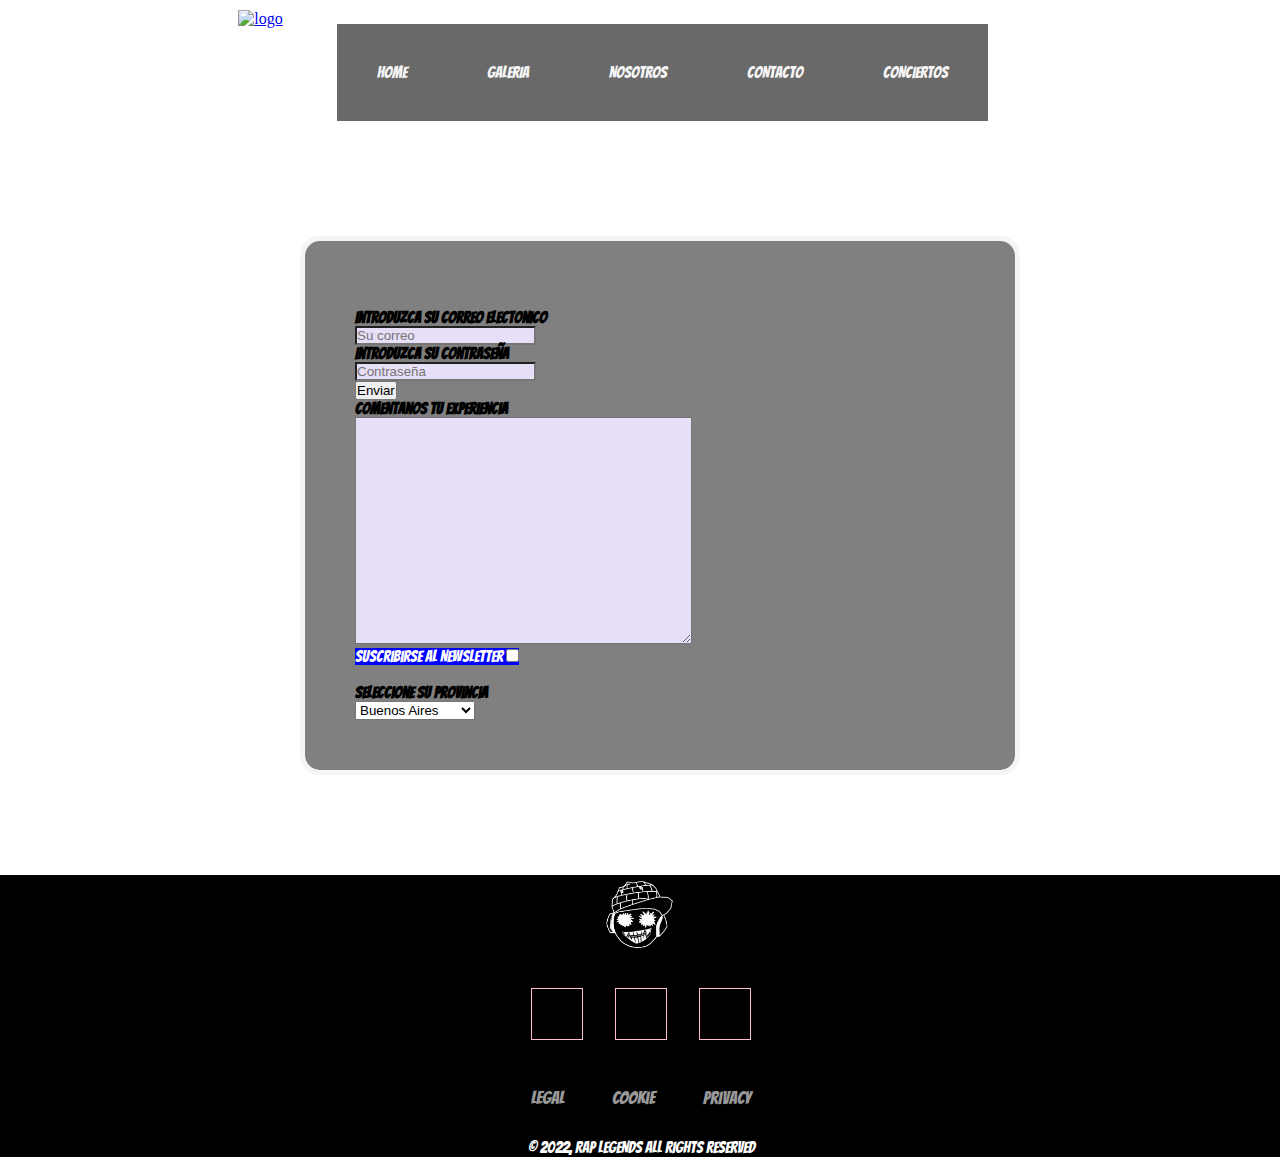
==== classics.html @ 776a90d3 "COMMIT 1" ====
<!DOCTYPE html>
<html lang="en">

<head>
    <meta charset="UTF-8">
    <meta http-equiv="X-UA-Compatible" content="IE=edge">
    <meta name="viewport" content="width=device-width, user-scalable=no, initial-scale=1.0, maximum-scale=1.0, minimum-scale=1.0">
    <!-- <meta name="viewport" content="width=device-width, initial-scale=1.0"> -->
    <title>RAP LEGENDS</title>
    <link rel="icon" href="./IMG/LOGO.ico">
    <link rel="preconnect" href="https://fonts.googleapis.com">
    <link rel="preconnect" href="https://fonts.gstatic.com" crossorigin>
    <link href="https://fonts.googleapis.com/css2?family=Bangers&display=swap" rel="stylesheet">

    <link rel="stylesheet" href="./css/style.css">
    <script src="https://kit.fontawesome.com/57349fd725.js" crossorigin="anonymous"></script>
</head>

<body>
    <div class="bolsacontacto">
        <!-- <header class="headerrl"><h1>RAP LEGENDS</h1>
        
        </header> -->
        <div class="nav">
            <a href="./index.html"><img class="imglogo"
                    src="https://www.pngmart.com/files/5/Rap-Transparent-Background.png" alt="logo">
            </a>
            <nav class="navs">
                <ul class="ul">
                    <li><a href="./index.html">HOME</a></li>
                    <li><a href="./galeria.html">GALERIA</a></li>
                    <li><a href="./nosotros.html">NOSOTROS</a></li>
                    <li><a href="./classics.html">CONTACTO</a></li>
                    <li><a href="./conciertos.html">CONCIERTOS</a></li>

                </ul>
            </nav>
        </div>
        <main class="mainform">
            <p></p>
            <form class="form" action="#" method="get">
    
                <label class="label">
                    <p>Introduzca su correo electonico</p>
                    <input class="input1" type="email" placeholder="Su correo" name="correo"> <br>
                    <p>Introduzca su contraseña</p>
                    <input class="input2" type="password" placeholder="Contraseña" name="contraseña">
                </label>
                <br>
                <input type="submit" value="Enviar">
                <br>
    
                <p class="ctexp">Comentanos tu Experiencia</p>
                <textarea class="txtarea" name="" id="" cols="40" rows="15"></textarea><br>
    
                <label class="label2">
                    <span>Suscribirse al Newsletter</span>
                    <input type="checkbox"><br><br>
    
                </label>
                <p class="psp">Seleccione su provincia</p>
    
                <select name="provincia" aria-placeholder="Provincia">
                    <option value="buenos aires">Buenos Aires</option>
                    <option value="caba">CABA</option>
                    <option value="cordoba">Cordoba</option>
                    <option value="entre rios">Entre Ríos</option>
                    <option value="mendoza">Mendoza</option>
                    <option value="salta">Salta</option>
                    <option value="santa fe">Santa Fe</option>
                    <option value="tierra del fuego">Tierra del Fuego</option>
                    <option value="tucuman">Tucumán</option>
    
                </select>
    
    
            </form>
        </main>





        <footer>
            <img src="./IMG/LOGO.png" alt="" class="logo">
            <div class="social-icons-container">
                <a href="" class="social-icon"></a>
                <a href="" class="social-icon"></a>
                <a href="" class="social-icon"></a>
            </div>
            <ul class="footer-menu-container">
                <li class="menu-item">Legal</li>
                <li class="menu-item">Cookie</li>
                <li class="menu-item">Privacy</li>
            </ul>
            <span class="copyright">&copy; 2022, RAP LEGENDS ALL RIGHTS RESERVED</span>


        </footer>


    </div>

</body>


</html>
---- css/style.css ----
* {
  margin: 0;
  padding: 0; }

.headerrl {
  font-family: 'Bangers', cursive;
  font-size: 70px;
  display: inline-block;
  text-align: center;
  padding: 50px;
  width: 800px;
  color: whitesmoke;
  transform: translate(500px); }
  .headerrl:hover {
    cursor: pointer;
    text-decoration: line-through; }

.artista {
  padding: 40px;
  margin: 30px;
  font-family: 'Bangers', cursive;
  font-size: 50px;
  color: whitesmoke;
  text-align: center;
  text-shadow: 10px yellow; }
  .artista:hover {
    text-decoration: line-through;
    color: yellow; }

.contenedorimg {
  display: flex;
  justify-content: space-evenly;
  flex-direction: row-reverse;
  flex-wrap: wrap; }

.contenedorimg img {
  width: 250px;
  height: 250px;
  margin: 20px; }
  .contenedorimg img:hover {
    transform: scale(1.3);
    transition: 2s; }

.bioartista {
  padding: 20px;
  border: 10px solid black;
  border-radius: 30px;
  max-width: 500px;
  font-family: 'Bangers', cursive;
  color: whitesmoke;
  font-size: 25px; }
  .bioartista:hover {
    color: yellow;
    background-color: #c25358; }

.headern {
  font-family: 'Bangers', cursive;
  font-size: 36px;
  display: inline-block;
  text-align: center;
  padding: 50px;
  width: 800px;
  color: whitesmoke;
  transform: translate(500px); }
  .headern:hover {
    text-decoration: line-through;
    cursor: pointer; }

.contenedorn {
  display: flex; }

.articulo1 {
  margin: 70px;
  padding: 70px;
  background-color: #3d3d3d;
  border: solid 4px white;
  border-radius: 20px;
  max-width: 700px;
  text-align: center;
  color: whitesmoke;
  font-family: 'Bangers', cursive;
  font-size: 20px; }

.articulo2 {
  margin: 70px;
  padding: 70px;
  background-color: #3d3d3d;
  border: solid 4px white;
  border-radius: 20px;
  max-width: 700px;
  text-align: center;
  color: whitesmoke;
  font-family: 'Bangers', cursive;
  font-size: 20px; }

.h2galeria {
  font-family: 'Bangers', cursive;
  font-size: 40px;
  display: inline-block;
  text-align: center;
  padding: 50px;
  width: 800px;
  color: whitesmoke;
  transform: translate(500px); }
  .h2galeria:hover {
    cursor: pointer;
    color: black;
    text-decoration: line-through; }

.contimggal {
  display: flex;
  transform: translate(300px); }

.contimggal img {
  width: 250px;
  height: 250px;
  margin: 20px;
  padding: 5px; }
  .contimggal img:hover {
    border-radius: 50%;
    -webkit-border-radius: 50%;
    box-shadow: 0px 0px 15px 15px white;
    -webkit-box-shadow: 0px 0px 15px 15px white;
    transform: rotate(360deg);
    -webkit-transform: rotate(360deg);
    cursor: pointer; }

.bolsacontacto {
  width: 100%; }

.mainform {
  padding: 60px;
  max-width: 800px;
  transform: translate(200px); }

.form {
  padding: 50px;
  margin: 40px;
  border: solid 5px whitesmoke;
  border-radius: 20px;
  background-color: gray; }

.input1 {
  background-color: #e7def7; }

.input2 {
  background-color: #e7def7; }

.label {
  padding: 30px;
  margin: 30px; }

.label p {
  font-weight: bolder;
  font-family: 'Bangers', cursive; }

.ctexp {
  font-weight: bolder;
  font-family: 'Bangers', cursive; }

.txtarea {
  background-color: #e7def7; }

.label2 {
  background-color: blue;
  color: white;
  font-family: 'Bangers', cursive; }

.psp {
  font-family: 'Bangers', cursive;
  font-weight: bolder; }

.contenedorgral {
  width: 100%;
  max-width: 1200px;
  margin: auto;
  padding: 40px 0;
  display: flex;
  gap: 10px; }

.titulo {
  font-size: 24px;
  padding: 20px 0; }

.contenedor-conciertos {
  width: 60%;
  display: flex;
  flex-wrap: wrap;
  gap: 10px; }

.card {
  border-radius: 10px;
  height: 150px;
  font-weight: bold;
  padding: 20px;
  position: relative;
  overflow: hidden;
  background-size: cover;
  background-position: center center;
  gap: 10px;
  width: 200px; }

.card .textos {
  height: 100%;
  color: red;
  font-family: 'Bangers', cursive;
  display: flex;
  flex-direction: column;
  justify-content: space-between; }

.banner {
  border-radius: 10px;
  text-align: center;
  padding: 20px;
  background-size: cover;
  background-position: center center;
  display: flex;
  flex-direction: column;
  justify-content: space-evenly; }

.banner ul {
  list-style: none; }

.banner h3 {
  color: gray;
  font-family: 'Bangers', cursive; }

.banner ul li {
  margin: 15px;
  color: whitesmoke;
  font-family: 'Bangers', cursive; }
  .banner ul li:hover {
    cursor: pointer;
    transform: scale(1.3); }

.banner .boton {
  background: #FFD600;
  display: block;
  width: 100%;
  font-weight: bold;
  font-size: 14px;
  text-align: center;
  padding: 10px;
  border: none;
  border-radius: 100px;
  font-family: 'Roboto', sans-serif;
  cursor: pointer; }
  .banner .boton:hover {
    background-color: red; }

body {
  background-image: url("https://torange.biz/photofxnew/201/HD/background-triangles-geometrical-abstract-red-polygon-dollars-201840.jpg");
  /*-----------BACKGROUNDS DE RESRVA POR SI SE ROMPE EL URL--------  */
  /* background-image:url('https://p4.wallpaperbetter.com/wallpaper/568/486/574/singers-xxxtentacion-wallpaper-preview.jpg'); */
  /* background-image: url('https://t3.ftcdn.net/jpg/04/87/78/10/360_F_487781018_t38p12Uw2cKx2caLRFxEliUDhjPOhy68.jpg'); */
  background-size: cover;
  max-width: 1791px;
  overflow-x: hidden;
  max-width: 1810px; }

.nav {
  display: flex;
  margin-top: 10px;
  justify-content: center;
  max-height: 1000px; }

.imglogo {
  height: 150px;
  width: 150px; }
  .imglogo:hover {
    transform: rotateZ(360deg);
    transition: 3s; }

.navs {
  margin: 54px; }

.ul {
  display: flex;
  flex-wrap: wrap;
  list-style: none; }

.ul a {
  padding: 40px;
  background-color: dimgrey;
  text-decoration: none;
  font-family: 'Bangers', cursive;
  color: whitesmoke; }
  .ul a:hover {
    background-color: #2c2c2c; }

footer {
  width: 100%;
  position: absolute;
  background-color: black;
  padding: 1px;
  display: flex;
  justify-content: center;
  align-items: center;
  flex-direction: column; }

.logo {
  height: 80px;
  margin-bottom: 1rem; }
  .logo:hover {
    cursor: pointer; }

.social-icons-container,
.footer-menu-container {
  display: flex;
  justify-content: center;
  align-items: center;
  flex-wrap: wrap;
  margin-bottom: 1rem; }

.social-icon {
  height: 50px;
  width: 50px;
  border: radius 50px;
  border: 1px solid pink;
  background-image: url("https://www.pngfind.com/pngs/m/26-262399_png-file-svg-icono-facebook-png-blanco-transparent.png");
  background-position: center;
  background-size: 40%;
  background-repeat: no-repeat;
  margin: 1rem; }

.social-icon:hover {
  background-color: blue;
  filter: invert(1); }

.social-icon:nth-of-type(2) {
  background-image: url("https://w7.pngwing.com/pngs/55/510/png-transparent-bird-logo-euclidean-icon-twitter-background-computer-wallpaper-social-media-silhouette-thumbnail.png"); }

.social-icon:nth-of-type(3) {
  background-image: url("https://w7.pngwing.com/pngs/343/766/png-transparent-logo-computer-icons-white-instagram-logo-desktop-wallpaper-spot-color.png"); }

.footer-menu-container {
  list-style-type: none;
  color: white;
  font-size: 18px; }

.menu-item {
  margin: 1rem 1.5rem;
  cursor: pointer;
  opacity: 0.6;
  font-family: 'Bangers', cursive; }
  .menu-item:hover {
    opacity: 1; }

.copyright {
  color: white;
  font-family: 'Bangers', cursive;
  text-align: center; }

@media screen and (max-width: 1200px) {
  /* INDEX */
  .headerrl {
    font-size: 40px;
    transform: translate(0px);
    display: inline; }
  .ul {
    display: none; }
  /* GALERIA */
  .h2galeria {
    font-size: 80px;
    display: block;
    text-align: start;
    transform: translate(360px); }
  .contimggal {
    display: inline; }
  .contimggal img {
    width: 210px;
    height: 210px; }
  /* NOSOTROS */
  .headern {
    transform: translate(60px); }
  /* contacto */
  .mainform {
    transform: translate(210px);
    display: flex;
    flex-wrap: wrap; }
  /* conciertos-ya tiene */ }

@media screen and (max-width: 800px) {
  .nav {
    display: none; }
  /* INDEX */
  .headerrl {
    font-size: 30px;
    transform: translate(0px);
    display: inline; }
  /* GALERIA */
  .h2galeria {
    font-size: 60px;
    display: block;
    text-align: start;
    transform: translate(90px); }
  .contimggal {
    display: inline; }
  .contimggal img {
    width: 200px;
    height: 200px; }
  /* NOSOTROS */
  .headern {
    transform: translate(80px);
    text-align: start; }
  .contenedorn {
    display: flex;
    flex-wrap: wrap; }
  /* CONTACTO */
  .mainform {
    transform: translate(0px);
    display: flex;
    flex-wrap: wrap; }
  .form {
    margin: 30px;
    height: 350px;
    width: 310px; }
  /* conciertos-ya tiene */ }
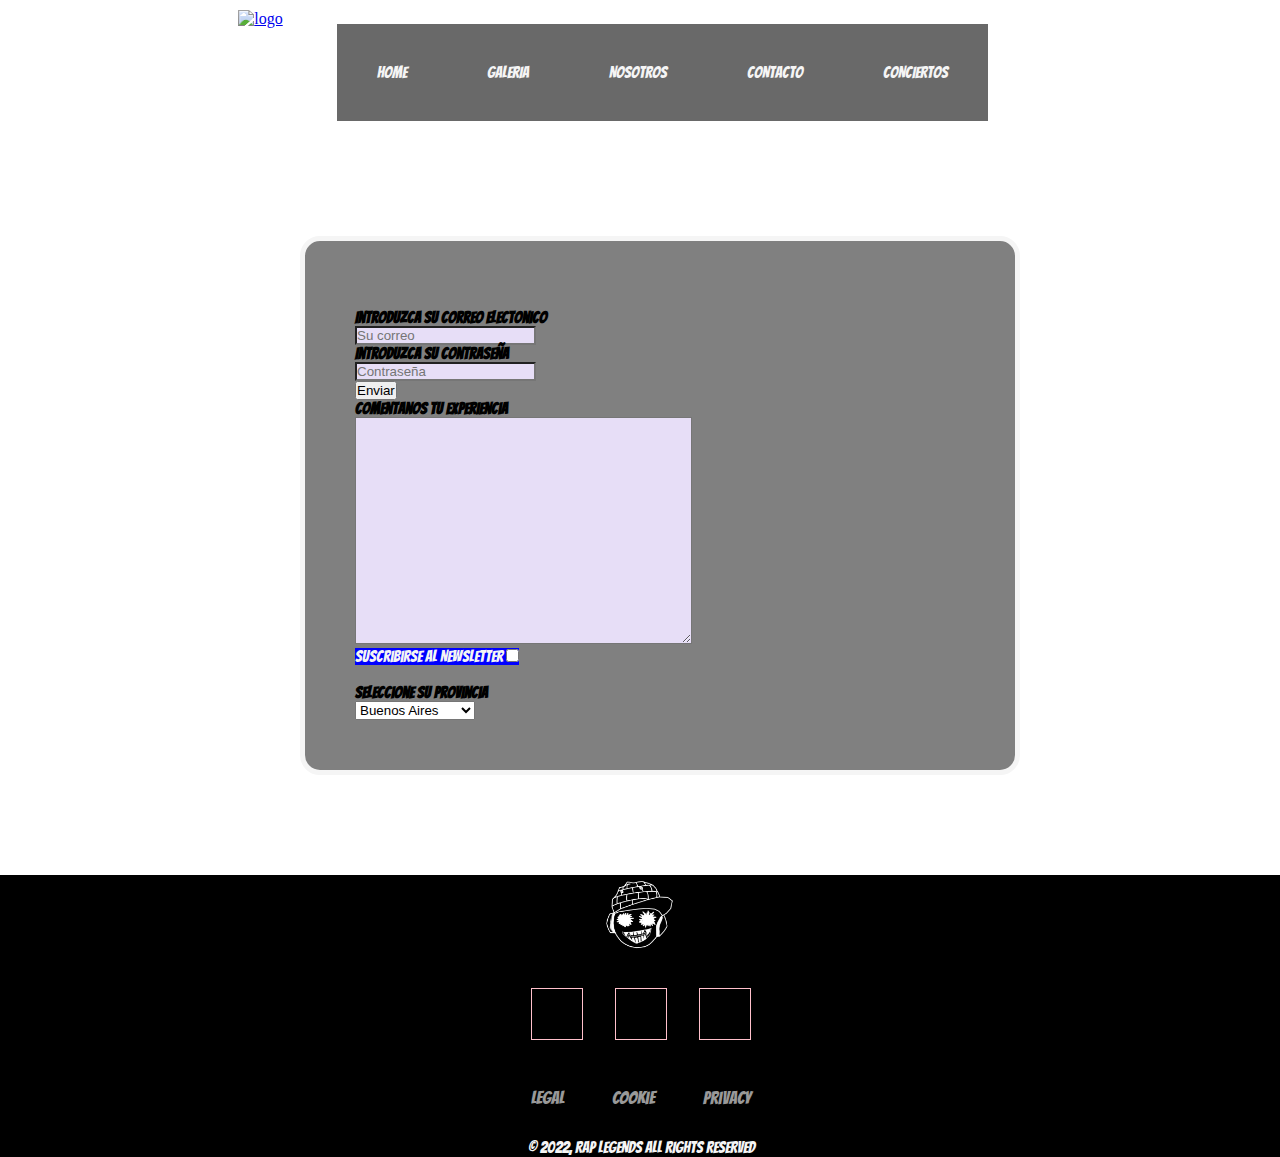
==== commit a9104675: "commit CEO" ====
--- a/classics.html
+++ b/classics.html
@@ -5,8 +5,10 @@
     <meta charset="UTF-8">
     <meta http-equiv="X-UA-Compatible" content="IE=edge">
     <meta name="viewport" content="width=device-width, user-scalable=no, initial-scale=1.0, maximum-scale=1.0, minimum-scale=1.0">
+    <meta name="keywords" content="contacto, informacion, novedades">
+    <meta name="description" content="Dejanos saber que te parecio nuestra pagina,">
     <!-- <meta name="viewport" content="width=device-width, initial-scale=1.0"> -->
-    <title>RAP LEGENDS</title>
+    <title>RAP LEGENDS│CONTACTO</title>
     <link rel="icon" href="./IMG/LOGO.ico">
     <link rel="preconnect" href="https://fonts.googleapis.com">
     <link rel="preconnect" href="https://fonts.gstatic.com" crossorigin>
--- a/css/style.css
+++ b/css/style.css
@@ -2,6 +2,12 @@
   margin: 0;
   padding: 0; }
 
+.headerrl, .artista, .bioartista, .label2, .h2galeria, .banner ul li, .headern, .articulo1, .articulo2, .ul a, .copyright {
+  color: whitesmoke; }
+
+.headerrl:hover, .h2galeria:hover, .contimggal img:hover, .banner ul li:hover, .banner .boton, .headern:hover, .logo:hover, .menu-item {
+  cursor: pointer; }
+
 .headerrl {
   font-family: 'Bangers', cursive;
   font-size: 70px;
@@ -9,10 +15,8 @@
   text-align: center;
   padding: 50px;
   width: 800px;
-  color: whitesmoke;
   transform: translate(500px); }
   .headerrl:hover {
-    cursor: pointer;
     text-decoration: line-through; }
 
 .artista {
@@ -20,12 +24,13 @@
   margin: 30px;
   font-family: 'Bangers', cursive;
   font-size: 50px;
-  color: whitesmoke;
   text-align: center;
   text-shadow: 10px yellow; }
   .artista:hover {
     text-decoration: line-through;
-    color: yellow; }
+    color: yellow;
+    transform: scale(1.1);
+    transition: 1s; }
 
 .contenedorimg {
   display: flex;
@@ -47,63 +52,66 @@
   border-radius: 30px;
   max-width: 500px;
   font-family: 'Bangers', cursive;
-  color: whitesmoke;
   font-size: 25px; }
   .bioartista:hover {
     color: yellow;
     background-color: #c25358; }
 
-.headern {
-  font-family: 'Bangers', cursive;
-  font-size: 36px;
+.bolsacontacto {
+  width: 100%; }
+
+.mainform {
+  padding: 60px;
+  max-width: 800px;
+  transform: translate(200px); }
+
+.form {
+  padding: 50px;
+  margin: 40px;
+  border: solid 5px whitesmoke;
+  border-radius: 20px;
+  background-color: gray; }
+
+.input1 {
+  background-color: #e7def7; }
+
+.input2 {
+  background-color: #e7def7; }
+
+.label {
+  padding: 30px;
+  margin: 30px; }
+
+.label p {
+  font-weight: bolder;
+  font-family: 'Bangers', cursive; }
+
+.ctexp {
+  font-weight: bolder;
+  font-family: 'Bangers', cursive; }
+
+.txtarea {
+  background-color: #e7def7; }
+
+.label2 {
+  background-color: blue;
+  font-family: 'Bangers', cursive; }
+
+.psp {
+  font-family: 'Bangers', cursive;
+  font-weight: bolder; }
+
+.h2galeria {
+  font-family: 'Bangers', cursive;
+  font-size: 40px;
   display: inline-block;
   text-align: center;
   padding: 50px;
   width: 800px;
-  color: whitesmoke;
-  transform: translate(500px); }
-  .headern:hover {
-    text-decoration: line-through;
-    cursor: pointer; }
-
-.contenedorn {
-  display: flex; }
-
-.articulo1 {
-  margin: 70px;
-  padding: 70px;
-  background-color: #3d3d3d;
-  border: solid 4px white;
-  border-radius: 20px;
-  max-width: 700px;
-  text-align: center;
-  color: whitesmoke;
-  font-family: 'Bangers', cursive;
-  font-size: 20px; }
-
-.articulo2 {
-  margin: 70px;
-  padding: 70px;
-  background-color: #3d3d3d;
-  border: solid 4px white;
-  border-radius: 20px;
-  max-width: 700px;
-  text-align: center;
-  color: whitesmoke;
-  font-family: 'Bangers', cursive;
-  font-size: 20px; }
-
-.h2galeria {
-  font-family: 'Bangers', cursive;
-  font-size: 40px;
-  display: inline-block;
-  text-align: center;
-  padding: 50px;
-  width: 800px;
-  color: whitesmoke;
   transform: translate(500px); }
   .h2galeria:hover {
-    cursor: pointer;
+    transform: scale(1.1);
+    transition: 1s;
     color: black;
     text-decoration: line-through; }
 
@@ -122,53 +130,7 @@
     box-shadow: 0px 0px 15px 15px white;
     -webkit-box-shadow: 0px 0px 15px 15px white;
     transform: rotate(360deg);
-    -webkit-transform: rotate(360deg);
-    cursor: pointer; }
-
-.bolsacontacto {
-  width: 100%; }
-
-.mainform {
-  padding: 60px;
-  max-width: 800px;
-  transform: translate(200px); }
-
-.form {
-  padding: 50px;
-  margin: 40px;
-  border: solid 5px whitesmoke;
-  border-radius: 20px;
-  background-color: gray; }
-
-.input1 {
-  background-color: #e7def7; }
-
-.input2 {
-  background-color: #e7def7; }
-
-.label {
-  padding: 30px;
-  margin: 30px; }
-
-.label p {
-  font-weight: bolder;
-  font-family: 'Bangers', cursive; }
-
-.ctexp {
-  font-weight: bolder;
-  font-family: 'Bangers', cursive; }
-
-.txtarea {
-  background-color: #e7def7; }
-
-.label2 {
-  background-color: blue;
-  color: white;
-  font-family: 'Bangers', cursive; }
-
-.psp {
-  font-family: 'Bangers', cursive;
-  font-weight: bolder; }
+    -webkit-transform: rotate(360deg); }
 
 .contenedorgral {
   width: 100%;
@@ -227,10 +189,8 @@
 
 .banner ul li {
   margin: 15px;
-  color: whitesmoke;
   font-family: 'Bangers', cursive; }
   .banner ul li:hover {
-    cursor: pointer;
     transform: scale(1.3); }
 
 .banner .boton {
@@ -243,10 +203,45 @@
   padding: 10px;
   border: none;
   border-radius: 100px;
-  font-family: 'Roboto', sans-serif;
-  cursor: pointer; }
+  font-family: 'Roboto', sans-serif; }
   .banner .boton:hover {
     background-color: red; }
+
+.headern {
+  font-family: 'Bangers', cursive;
+  font-size: 36px;
+  display: inline-block;
+  text-align: center;
+  padding: 50px;
+  width: 800px;
+  transform: translate(500px); }
+  .headern:hover {
+    text-decoration: line-through; }
+
+.contenedorn {
+  display: flex; }
+
+.articulo1 {
+  margin: 70px;
+  padding: 70px;
+  background-color: #3d3d3d;
+  border: solid 4px white;
+  border-radius: 20px;
+  max-width: 700px;
+  text-align: center;
+  font-family: 'Bangers', cursive;
+  font-size: 20px; }
+
+.articulo2 {
+  margin: 70px;
+  padding: 70px;
+  background-color: #3d3d3d;
+  border: solid 4px white;
+  border-radius: 20px;
+  max-width: 700px;
+  text-align: center;
+  font-family: 'Bangers', cursive;
+  font-size: 20px; }
 
 body {
   background-image: url("https://torange.biz/photofxnew/201/HD/background-triangles-geometrical-abstract-red-polygon-dollars-201840.jpg");
@@ -254,6 +249,7 @@
   /* background-image:url('https://p4.wallpaperbetter.com/wallpaper/568/486/574/singers-xxxtentacion-wallpaper-preview.jpg'); */
   /* background-image: url('https://t3.ftcdn.net/jpg/04/87/78/10/360_F_487781018_t38p12Uw2cKx2caLRFxEliUDhjPOhy68.jpg'); */
   background-size: cover;
+  background-position: center center;
   max-width: 1791px;
   overflow-x: hidden;
   max-width: 1810px; }
@@ -283,8 +279,7 @@
   padding: 40px;
   background-color: dimgrey;
   text-decoration: none;
-  font-family: 'Bangers', cursive;
-  color: whitesmoke; }
+  font-family: 'Bangers', cursive; }
   .ul a:hover {
     background-color: #2c2c2c; }
 
@@ -301,8 +296,6 @@
 .logo {
   height: 80px;
   margin-bottom: 1rem; }
-  .logo:hover {
-    cursor: pointer; }
 
 .social-icons-container,
 .footer-menu-container {
@@ -340,14 +333,12 @@
 
 .menu-item {
   margin: 1rem 1.5rem;
-  cursor: pointer;
   opacity: 0.6;
   font-family: 'Bangers', cursive; }
   .menu-item:hover {
     opacity: 1; }
 
 .copyright {
-  color: white;
   font-family: 'Bangers', cursive;
   text-align: center; }
 
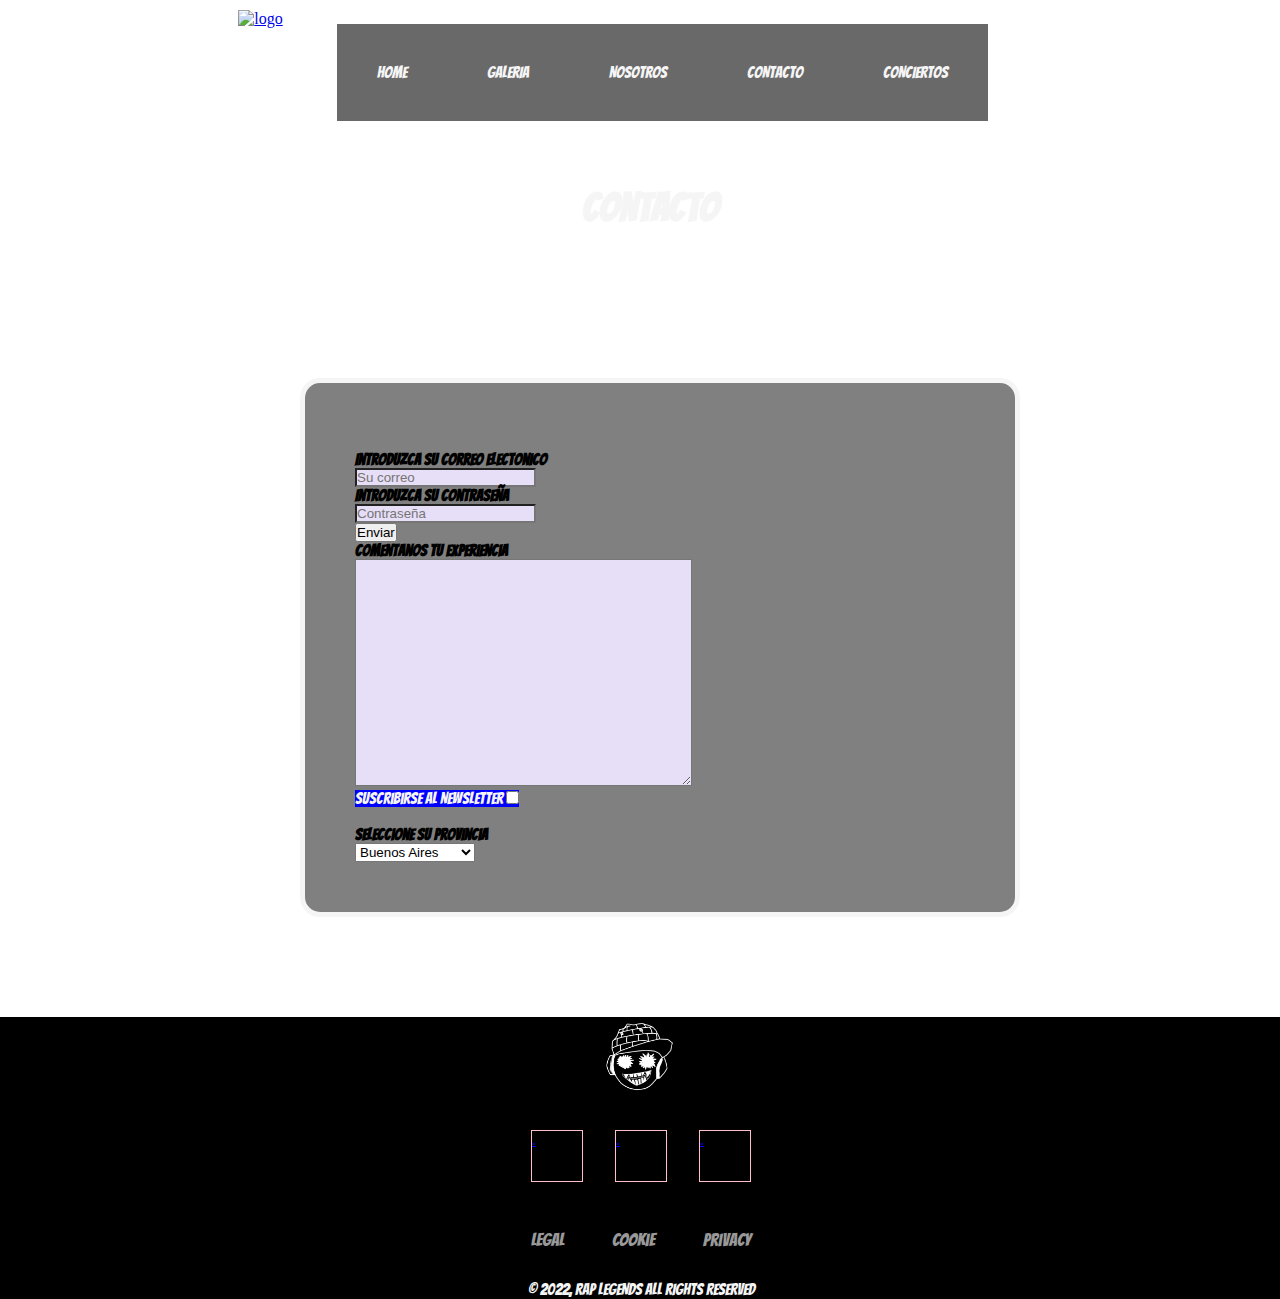
==== commit 206a8767: "ALGUNOS AJUSTES" ====
--- a/classics.html
+++ b/classics.html
@@ -4,7 +4,7 @@
 <head>
     <meta charset="UTF-8">
     <meta http-equiv="X-UA-Compatible" content="IE=edge">
-    <meta name="viewport" content="width=device-width, user-scalable=no, initial-scale=1.0, maximum-scale=1.0, minimum-scale=1.0">
+    <meta name="viewport" content="width=device-width, initial-scale=1.0">
     <meta name="keywords" content="contacto, informacion, novedades">
     <meta name="description" content="Dejanos saber que te parecio nuestra pagina,">
     <!-- <meta name="viewport" content="width=device-width, initial-scale=1.0"> -->
@@ -20,9 +20,7 @@
 
 <body>
     <div class="bolsacontacto">
-        <!-- <header class="headerrl"><h1>RAP LEGENDS</h1>
-        
-        </header> -->
+      
         <div class="nav">
             <a href="./index.html"><img class="imglogo"
                     src="https://www.pngmart.com/files/5/Rap-Transparent-Background.png" alt="logo">
@@ -38,10 +36,11 @@
                 </ul>
             </nav>
         </div>
+        <h2 class="h2contacto">contacto</h2>
         <main class="mainform">
             <p></p>
             <form class="form" action="#" method="get">
-    
+
                 <label class="label">
                     <p>Introduzca su correo electonico</p>
                     <input class="input1" type="email" placeholder="Su correo" name="correo"> <br>
@@ -51,18 +50,23 @@
                 <br>
                 <input type="submit" value="Enviar">
                 <br>
-    
+
                 <p class="ctexp">Comentanos tu Experiencia</p>
-                <textarea class="txtarea" name="" id="" cols="40" rows="15"></textarea><br>
-    
+
+
+                <textarea class="txtarea" name="name" id="" cols="40" rows="15"></textarea><br>
+
+
+
                 <label class="label2">
                     <span>Suscribirse al Newsletter</span>
                     <input type="checkbox"><br><br>
-    
+
                 </label>
                 <p class="psp">Seleccione su provincia</p>
-    
-                <select name="provincia" aria-placeholder="Provincia">
+
+
+                <select name="provincia" placeholder="provincia">
                     <option value="buenos aires">Buenos Aires</option>
                     <option value="caba">CABA</option>
                     <option value="cordoba">Cordoba</option>
@@ -72,10 +76,10 @@
                     <option value="santa fe">Santa Fe</option>
                     <option value="tierra del fuego">Tierra del Fuego</option>
                     <option value="tucuman">Tucumán</option>
-    
+
                 </select>
-    
-    
+
+
             </form>
         </main>
 
@@ -86,9 +90,9 @@
         <footer>
             <img src="./IMG/LOGO.png" alt="" class="logo">
             <div class="social-icons-container">
-                <a href="" class="social-icon"></a>
-                <a href="" class="social-icon"></a>
-                <a href="" class="social-icon"></a>
+                <a href="https://github.com/mateofernandez7/all-again-sass" class="social-icon" target="_blank">.</a>
+                <a href="https://chat.whatsapp.com/CctUTP0EcRWBgtOkNzNIMY" class="social-icon" target="_blank">.</a>
+                <a href="https://www.instagram.com/mateofernandez7_/" class="social-icon" target="_blank">.</a>
             </div>
             <ul class="footer-menu-container">
                 <li class="menu-item">Legal</li>
--- a/css/style.css
+++ b/css/style.css
@@ -2,15 +2,15 @@
   margin: 0;
   padding: 0; }
 
-.headerrl, .artista, .bioartista, .label2, .h2galeria, .banner ul li, .headern, .articulo1, .articulo2, .ul a, .copyright {
+.headerrl, .artista, .bioartista, .h2contacto, .label2, .h2galeria, .banner ul li, .headern, .articulo1, .articulo2, .ul a, .copyright {
   color: whitesmoke; }
 
-.headerrl:hover, .h2galeria:hover, .contimggal img:hover, .banner ul li:hover, .banner .boton, .headern:hover, .logo:hover, .menu-item {
+.headerrl:hover, .h2contacto:hover, .h2galeria:hover, .contimggal img:hover, .banner ul li:hover, .banner .boton, .headern:hover, .logo:hover, .menu-item {
   cursor: pointer; }
 
 .headerrl {
   font-family: 'Bangers', cursive;
-  font-size: 70px;
+  font-size: 50px;
   display: inline-block;
   text-align: center;
   padding: 50px;
@@ -56,6 +56,18 @@
   .bioartista:hover {
     color: yellow;
     background-color: #c25358; }
+
+.h2contacto {
+  font-family: 'Bangers', cursive;
+  font-size: 40px;
+  display: inline-block;
+  text-align: center;
+  padding: 50px;
+  width: 800px;
+  transform: translate(200px); }
+  .h2contacto:hover {
+    color: black;
+    text-decoration: line-through; }
 
 .bolsacontacto {
   width: 100%; }
@@ -245,9 +257,6 @@
 
 body {
   background-image: url("https://torange.biz/photofxnew/201/HD/background-triangles-geometrical-abstract-red-polygon-dollars-201840.jpg");
-  /*-----------BACKGROUNDS DE RESRVA POR SI SE ROMPE EL URL--------  */
-  /* background-image:url('https://p4.wallpaperbetter.com/wallpaper/568/486/574/singers-xxxtentacion-wallpaper-preview.jpg'); */
-  /* background-image: url('https://t3.ftcdn.net/jpg/04/87/78/10/360_F_487781018_t38p12Uw2cKx2caLRFxEliUDhjPOhy68.jpg'); */
   background-size: cover;
   background-position: center center;
   max-width: 1791px;
@@ -343,6 +352,29 @@
   text-align: center; }
 
 @media screen and (max-width: 1200px) {
+  .nav {
+    display: flex;
+    flex-wrap: wrap;
+    margin-top: 10px; }
+  .imglogo {
+    height: 150px;
+    width: 150px; }
+    .imglogo:hover {
+      transform: rotateZ(360deg);
+      transition: 3s; }
+  .ul {
+    display: flex;
+    flex-direction: row;
+    flex-wrap: wrap;
+    list-style: none; }
+  .ul a {
+    padding: 10px;
+    background-color: dimgrey;
+    text-decoration: none;
+    font-family: 'Bangers', cursive;
+    color: whitesmoke; }
+    .ul a:hover {
+      background-color: #2c2c2c; }
   /* INDEX */
   .headerrl {
     font-size: 40px;
@@ -369,11 +401,34 @@
     transform: translate(210px);
     display: flex;
     flex-wrap: wrap; }
+  .h2contacto {
+    display: none; }
   /* conciertos-ya tiene */ }
 
 @media screen and (max-width: 800px) {
   .nav {
-    display: none; }
+    display: flex;
+    flex-wrap: wrap;
+    margin-top: 10px; }
+  .imglogo {
+    height: 150px;
+    width: 150px; }
+    .imglogo:hover {
+      transform: rotateZ(360deg);
+      transition: 3s; }
+  .ul {
+    display: flex;
+    flex-direction: row;
+    flex-wrap: wrap;
+    list-style: none; }
+  .ul a {
+    padding: 10px;
+    background-color: dimgrey;
+    text-decoration: none;
+    font-family: 'Bangers', cursive;
+    color: whitesmoke; }
+    .ul a:hover {
+      background-color: #2c2c2c; }
   /* INDEX */
   .headerrl {
     font-size: 30px;
@@ -399,11 +454,23 @@
     flex-wrap: wrap; }
   /* CONTACTO */
   .mainform {
-    transform: translate(0px);
+    transform: translate(-20px);
     display: flex;
     flex-wrap: wrap; }
   .form {
     margin: 30px;
     height: 350px;
     width: 310px; }
+  .h2contacto {
+    font-family: 'Bangers', cursive;
+    font-size: 40px;
+    display: inline-block;
+    text-align: start;
+    padding: 50px;
+    color: whitesmoke;
+    transform: translate(100px); }
+    .h2contacto:hover {
+      cursor: pointer;
+      color: black;
+      text-decoration: line-through; }
   /* conciertos-ya tiene */ }
